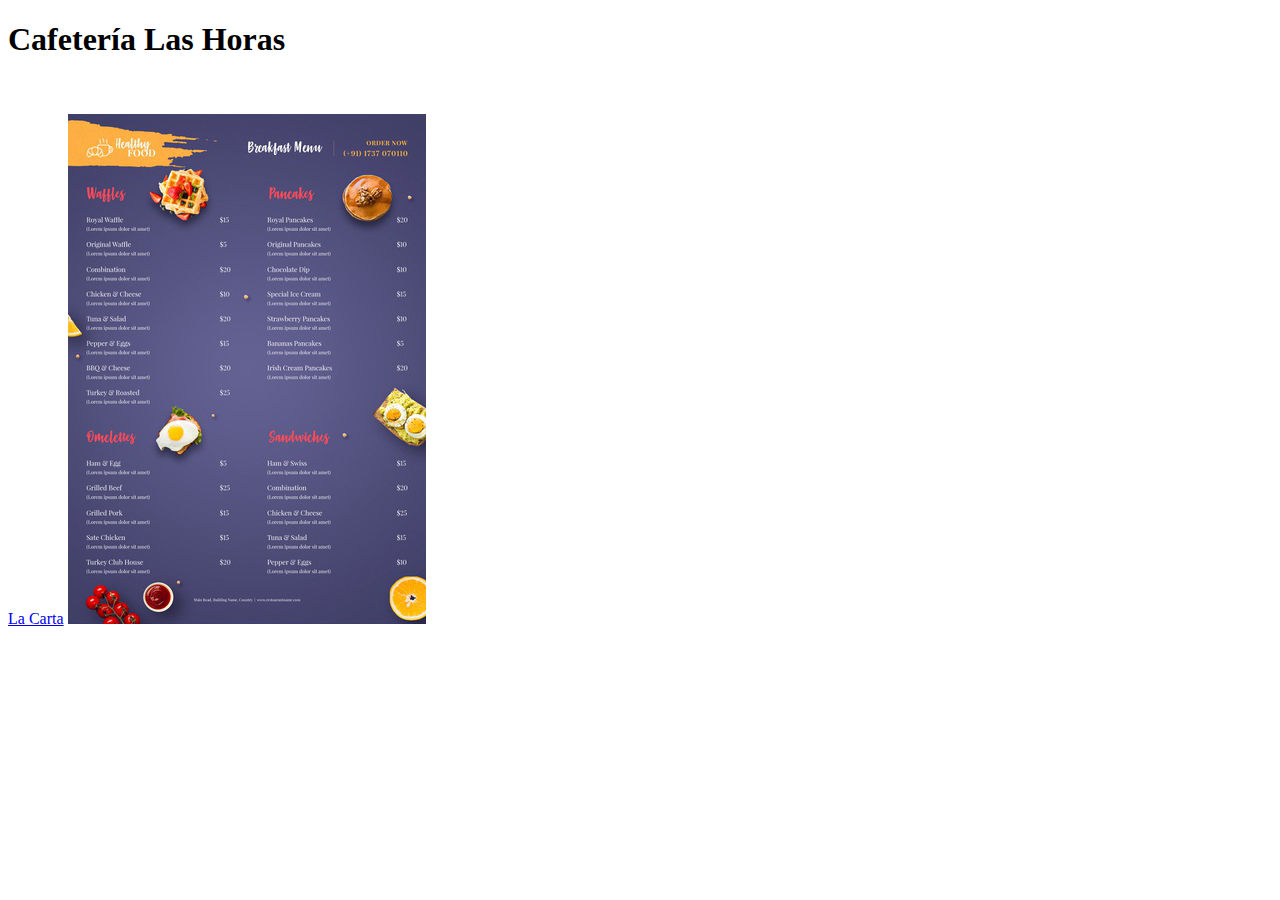
==== index.html @ f5d51a6d "Cambios1" ====
<!DOCTYPE html>
<html lang="es">
<head>
    <meta charset="UTF-8">
    <meta name="viewport" content="width=device-width, initial-scale=1.0">
    <meta http-equiv="X-UA-Compatible" content="ie=edge">
    <title>Café Las Horas</title>
    <link rel="stylesheet" href="stylelashoras.css">
</head>
<body>
    <Header>
        <h1>
            Cafetería Las Horas
        </h1>
    </Header>
    <br>
<main>
        <p>
            <a href="lacarta.html">La Carta</a> <img src="img/menu.jpg" alt="Menu">
        </p>
</main>
</body>
</html>
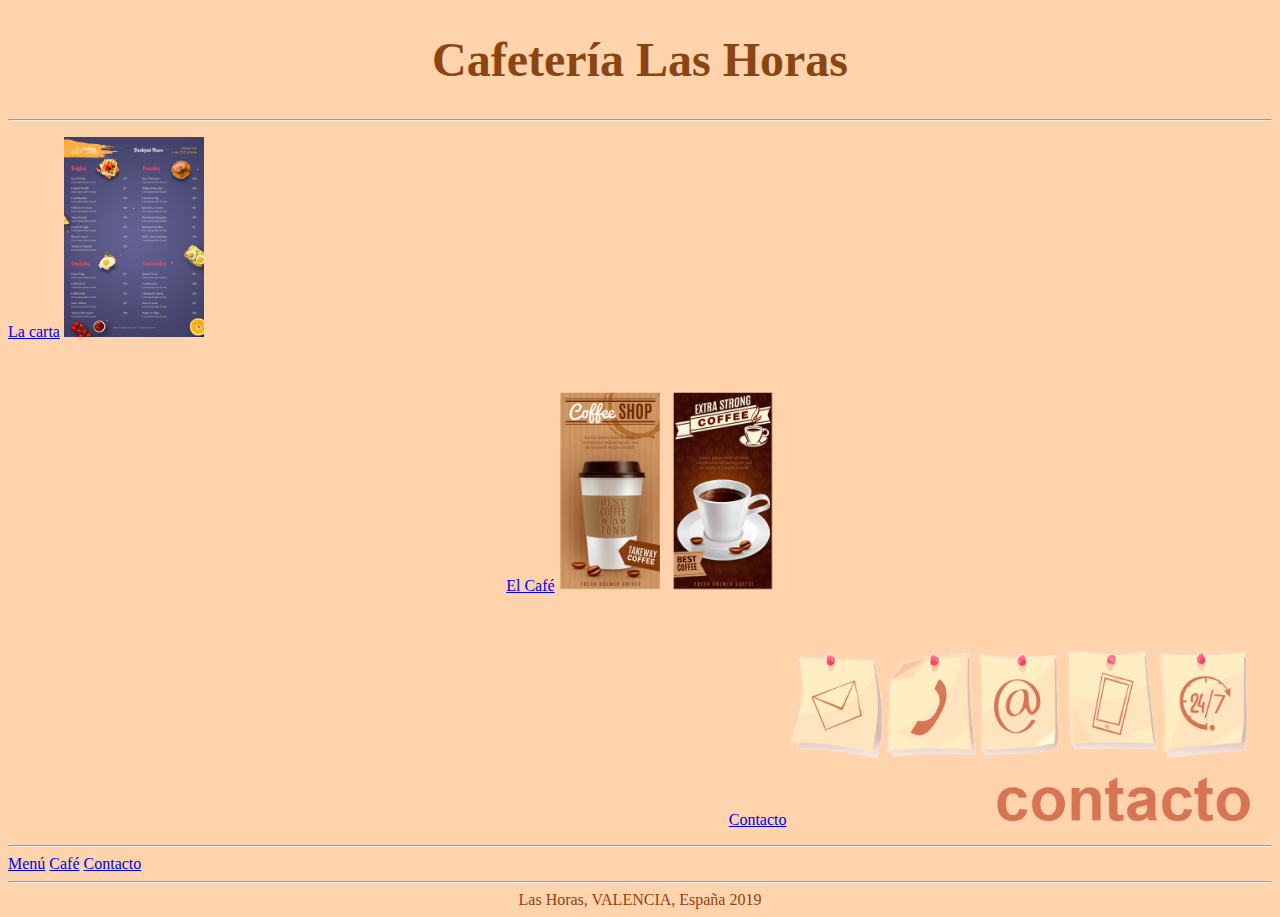
==== commit 00d582c6: "Cas" ====
--- a/index.html
+++ b/index.html
@@ -13,11 +13,50 @@
             Cafetería Las Horas
         </h1>
     </Header>
-    <br>
+    <hr>
 <main>
-        <p>
-            <a href="lacarta.html">La Carta</a> <img src="img/menu.jpg" alt="Menu">
-        </p>
+    <section>
+      <article class="menu">
+            <div>
+                <p>
+                    <a href="lacarta.html">La carta</a>
+                        <a href="lacarta.html">
+                            <img src="img/menu.jpg" with="120px" height="200px" alt="La carta"></a>
+                </p>
+            </div>
+       </article>
+<br>
+       <article class="cafe">
+           <div>
+                <p>
+                    <a href="cafe.html">El Café</a>
+                        <a href="cafe.html">
+                            <img src="img/cafe.png" with="200" height="200px" alt="El café"></a>
+                </p>
+            </div>
+        </article>
+<br>
+        <article class="contact">   
+            <div>
+                <p>
+                    <a href="contact.html">Contacto</a>
+                        <a href="contact.html">
+                            <img src="img/contact.png" with="240" height="180px" alt="Contacto"></a>
+                </p>
+            </div>
+        </article>
+    </section>
 </main>
+<hr>
+            <section class="links">
+        <a href="lacarta.html">Menú</a>
+        <a href="cafe.html">Café</a>
+        <a href="contact.html">Contacto</a>
+            </section>
+        </main>
+<hr>
+<footer class="colorb">
+Las Horas, VALENCIA, España 2019  
+</footer>
 </body>
 </html>--- a/stylelashoras.css
+++ b/stylelashoras.css
@@ -0,0 +1,36 @@
+body
+{
+    background-color: rgb(255, 211, 172);
+}
+h1 
+{
+    color: saddlebrown; text-align: center; font-size: 300%;
+} 
+
+article.menu
+{
+    text-align;: left; display: inline;
+}
+
+article.cafe
+
+{
+    text-align:center ; display: inline; 
+}
+article.contact
+
+{
+    text-align: right; display: inline;
+}
+
+*.colorb
+
+{
+    color: saddlebrown;
+}
+
+footer
+
+{
+   text-align: center;
+}